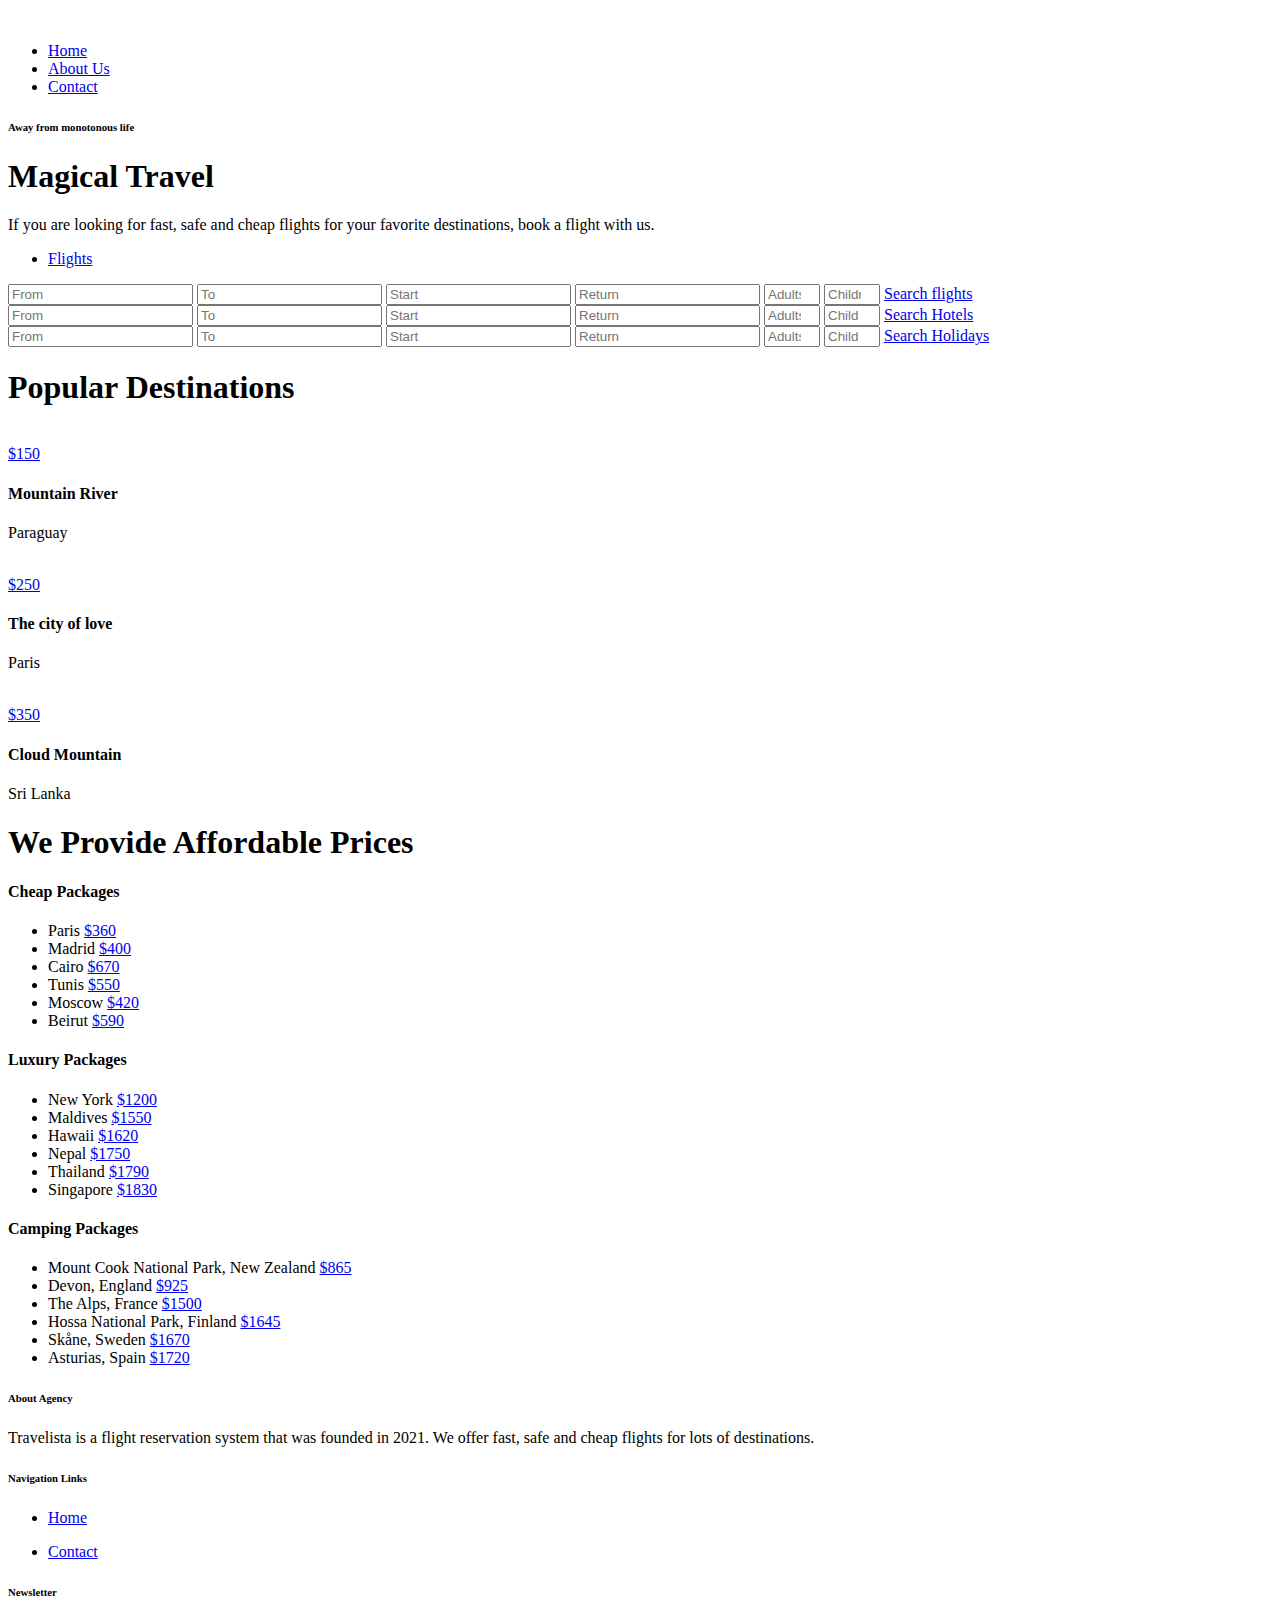
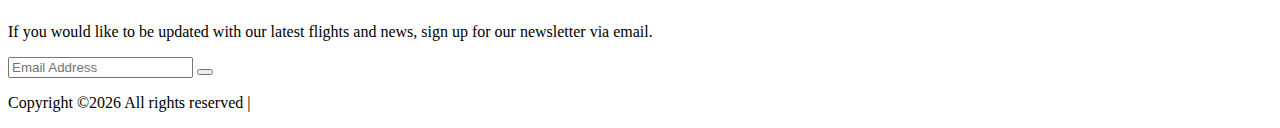
==== index.html @ dd63d9df "removed some elements" ====
<!DOCTYPE html>
	<html lang="zxx" class="no-js">
	<head>
		<!-- Mobile Specific Meta -->
		<meta name="viewport" content="width=device-width, initial-scale=1, shrink-to-fit=no">
		<!-- Favicon-->
		<link rel="shortcut icon" href="img/fav.png">
		<!-- Author Meta -->
		<meta name="author" content="colorlib">
		<!-- Meta Description -->
		<meta name="description" content="">
		<!-- Meta Keyword -->
		<meta name="keywords" content="">
		<!-- meta character set -->
		<meta charset="UTF-8">
		<!-- Site Title -->
		<title>Travel</title>

		<link href="https://fonts.googleapis.com/css?family=Poppins:100,200,400,300,500,600,700" rel="stylesheet"> 
			<!--
			CSS
			============================================= -->
			<link rel="stylesheet" href="css/linearicons.css">
			<link rel="stylesheet" href="css/font-awesome.min.css">
			<link rel="stylesheet" href="css/bootstrap.css">
			<link rel="stylesheet" href="css/magnific-popup.css">
			<link rel="stylesheet" href="css/jquery-ui.css">				
			<link rel="stylesheet" href="css/nice-select.css">							
			<link rel="stylesheet" href="css/animate.min.css">
			<link rel="stylesheet" href="css/owl.carousel.css">				
			<link rel="stylesheet" href="css/main.css">
		</head>
		<body>	
			<header id="header">
				<div class="header-top">
					<div class="container">
			  		<div class="row align-items-center">
			  			<div class="col-lg-6 col-sm-6 col-6 header-top-left">		
			  			</div>
			  			<div class="col-lg-6 col-sm-6 col-6 header-top-right">
			  			</div>
			  		</div>			  					
					</div>
				</div>
				<div class="container main-menu">
					<div class="row align-items-center justify-content-between d-flex">
				      <div id="logo">
				        <a href="index.html"><img src="img/logo.png" alt="" title="" /></a>
				      </div>
				      <nav id="nav-menu-container">
				        <ul class="nav-menu">
				          <li><a href="index.html">Home</a></li>
				          <li><a href="about.html">About Us</a></li>
				          </li>					          					          		          
				          <li><a href="contact.html">Contact</a></li>
				        </ul>
				      </nav><!-- #nav-menu-container -->					      		  
					</div>
				</div>
			</header><!-- #header -->
			
			<!-- start banner Area -->
			<section class="banner-area relative">
				<div class="overlay overlay-bg"></div>				
				<div class="container">
					<div class="row fullscreen align-items-center justify-content-between">
						<div class="col-lg-6 col-md-6 banner-left">
							<h6 class="text-white">Away from monotonous life</h6>
							<h1 class="text-white">Magical Travel</h1>
							<p class="text-white">
								If you are looking for fast, safe and cheap flights for your favorite destinations, book a flight with us.
							</p>
							
						</div>
						<div class="col-lg-4 col-md-6 banner-right">
							<ul class="nav nav-tabs" id="myTab" role="tablist">
							  <li class="nav-item">
							    <a class="nav-link active" id="flight-tab" data-toggle="tab" href="#flight" role="tab" aria-controls="flight" aria-selected="true">Flights</a>
							  </li>
							 
							</ul>
							<div class="tab-content" id="myTabContent">
							  <div class="tab-pane fade show active" id="flight" role="tabpanel" aria-labelledby="flight-tab">
								<form class="form-wrap">
									<input type="text" class="form-control" name="name" placeholder="From " onfocus="this.placeholder = ''" onblur="this.placeholder = 'From '">									
									<input type="text" class="form-control" name="to" placeholder="To " onfocus="this.placeholder = ''" onblur="this.placeholder = 'To '">
									<input type="text" class="form-control date-picker" name="start" placeholder="Start " onfocus="this.placeholder = ''" onblur="this.placeholder = 'Start '">
									<input type="text" class="form-control date-picker" name="return" placeholder="Return " onfocus="this.placeholder = ''" onblur="this.placeholder = 'Return '">
									<input type="number" min="1" max="20" class="form-control" name="adults" placeholder="Adults " onfocus="this.placeholder = ''" onblur="this.placeholder = 'Adults '">
									<input type="number" min="1" max="20" class="form-control" name="child" placeholder="Children " onfocus="this.placeholder = ''" onblur="this.placeholder = 'Child '">							
									<a href="#" class="primary-btn text-uppercase">Search flights</a>									
								</form>
							  </div>
							  <div class="tab-pane fade" id="hotel" role="tabpanel" aria-labelledby="hotel-tab">
								<form class="form-wrap">
									<input type="text" class="form-control" name="name" placeholder="From " onfocus="this.placeholder = ''" onblur="this.placeholder = 'From '">									
									<input type="text" class="form-control" name="to" placeholder="To " onfocus="this.placeholder = ''" onblur="this.placeholder = 'To '">
									<input type="text" class="form-control date-picker" name="start" placeholder="Start " onfocus="this.placeholder = ''" onblur="this.placeholder = 'Start '">
									<input type="text" class="form-control date-picker" name="return" placeholder="Return " onfocus="this.placeholder = ''" onblur="this.placeholder = 'Return '">
									<input type="number" min="1" max="20" class="form-control" name="adults" placeholder="Adults " onfocus="this.placeholder = ''" onblur="this.placeholder = 'Adults '">
									<input type="number" min="1" max="20" class="form-control" name="child" placeholder="Child " onfocus="this.placeholder = ''" onblur="this.placeholder = 'Child '">						
									<a href="#" class="primary-btn text-uppercase">Search Hotels</a>									
								</form>							  	
							  </div>
							  <div class="tab-pane fade" id="holiday" role="tabpanel" aria-labelledby="holiday-tab">
								<form class="form-wrap">
									<input type="text" class="form-control" name="name" placeholder="From " onfocus="this.placeholder = ''" onblur="this.placeholder = 'From '">									
									<input type="text" class="form-control" name="to" placeholder="To " onfocus="this.placeholder = ''" onblur="this.placeholder = 'To '">
									<input type="text" class="form-control date-picker" name="start" placeholder="Start " onfocus="this.placeholder = ''" onblur="this.placeholder = 'Start '">
									<input type="text" class="form-control date-picker" name="return" placeholder="Return " onfocus="this.placeholder = ''" onblur="this.placeholder = 'Return '">
									<input type="number" min="1" max="20" class="form-control" name="adults" placeholder="Adults " onfocus="this.placeholder = ''" onblur="this.placeholder = 'Adults '">
									<input type="number" min="1" max="20" class="form-control" name="child" placeholder="Child " onfocus="this.placeholder = ''" onblur="this.placeholder = 'Child '">							
									<a href="#" class="primary-btn text-uppercase">Search Holidays</a>									
								</form>							  	
							  </div>
							</div>
						</div>
					</div>
				</div>					
			</section>
			<!-- End banner Area -->

			<!-- Start popular-destination Area -->
			<section class="popular-destination-area section-gap">
				<div class="container">
		            <div class="row d-flex justify-content-center">
		                <div class="menu-content pb-70 col-lg-8">
		                    <div class="title text-center">
		                        <h1 class="mb-10">Popular Destinations</h1>
		                    </div>
		                </div>
		            </div>						
					<div class="row">
						<div class="col-lg-4">
							<div class="single-destination relative">
								<div class="thumb relative">
									<div class="overlay overlay-bg"></div>
									<img class="img-fluid" src="img/d1.jpg" alt="">
								</div>
								<div class="desc">	
									<a href="#" class="price-btn">$150</a>			
									<h4>Mountain River</h4>
									<p>Paraguay</p>			
								</div>
							</div>
						</div>
						<div class="col-lg-4">
							<div class="single-destination relative">
								<div class="thumb relative">
									<div class="overlay overlay-bg"></div>
									<img class="img-fluid" src="img/d2.jpg" alt="">
								</div>
								<div class="desc">	
									<a href="#" class="price-btn">$250</a>			
									<h4>The city of love</h4>
									<p>Paris</p>			
								</div>
							</div>
						</div>
						<div class="col-lg-4">
							<div class="single-destination relative">
								<div class="thumb relative">
									<div class="overlay overlay-bg"></div>
									<img class="img-fluid" src="img/d3.jpg" alt="">
								</div>
								<div class="desc">	
									<a href="#" class="price-btn">$350</a>			
									<h4>Cloud Mountain</h4>
									<p>Sri Lanka</p>			
								</div>
							</div>
						</div>												
					</div>
				</div>	
			</section>
			<!-- End popular-destination Area -->
			

			<!-- Start price Area -->
			<section class="price-area section-gap">
				<div class="container">
		            <div class="row d-flex justify-content-center">
		                <div class="menu-content pb-70 col-lg-8">
		                    <div class="title text-center">
		                        <h1 class="mb-10">We Provide Affordable Prices</h1>
		                        
		                    </div>
		                </div>
		            </div>						
					<div class="row">
						<div class="col-lg-4">
							<div class="single-price">
								<h4>Cheap Packages</h4>
								<ul class="price-list">
									<li class="d-flex justify-content-between align-items-center">
										<span>Paris</span>
										<a href="#" class="price-btn">$360</a>
									</li>
									<li class="d-flex justify-content-between align-items-center">
										<span>Madrid</span>
										<a href="#" class="price-btn">$400</a>
									</li>
									<li class="d-flex justify-content-between align-items-center">
										<span>Cairo</span>
										<a href="#" class="price-btn">$670</a>
									</li>
									<li class="d-flex justify-content-between align-items-center">
										<span>Tunis</span>
										<a href="#" class="price-btn">$550</a>
									</li>
									<li class="d-flex justify-content-between align-items-center">
										<span>Moscow</span>
										<a href="#" class="price-btn">$420</a>
									</li>	
									<li class="d-flex justify-content-between align-items-center">
										<span>Beirut</span>
										<a href="#" class="price-btn">$590</a>
									</li>														
								</ul>
							</div>
						</div>
						<div class="col-lg-4">
							<div class="single-price">
								<h4>Luxury Packages</h4>
								<ul class="price-list">
									<li class="d-flex justify-content-between align-items-center">
										<span>New York</span>
										<a href="#" class="price-btn">$1200</a>
									</li>
									<li class="d-flex justify-content-between align-items-center">
										<span>Maldives</span>
										<a href="#" class="price-btn">$1550</a>
									</li>
									<li class="d-flex justify-content-between align-items-center">
										<span>Hawaii</span>
										<a href="#" class="price-btn">$1620</a>
									</li>
									<li class="d-flex justify-content-between align-items-center">
										<span>Nepal</span>
										<a href="#" class="price-btn">$1750</a>
									</li>
									<li class="d-flex justify-content-between align-items-center">
										<span>Thailand</span>
										<a href="#" class="price-btn">$1790</a>
									</li>	
									<li class="d-flex justify-content-between align-items-center">
										<span>Singapore</span>
										<a href="#" class="price-btn">$1830</a>
									</li>														
								</ul>
							</div>
						</div>
						<div class="col-lg-4">
							<div class="single-price">
								<h4>Camping Packages</h4>
								<ul class="price-list">
									<li class="d-flex justify-content-between align-items-center">
										<span>Mount Cook National Park, New Zealand</span>
										<a href="#" class="price-btn">$865</a>
									</li>
									<li class="d-flex justify-content-between align-items-center">
										<span>Devon, England</span>
										<a href="#" class="price-btn">$925</a>
									</li>
									<li class="d-flex justify-content-between align-items-center">
										<span>The Alps, France</span>
										<a href="#" class="price-btn">$1500</a>
									</li>
									<li class="d-flex justify-content-between align-items-center">
										<span>Hossa National Park, Finland</span>
										<a href="#" class="price-btn">$1645</a>
									</li>
									<li class="d-flex justify-content-between align-items-center">
										<span>Skåne, Sweden</span>
										<a href="#" class="price-btn">$1670</a>
									</li>	
									<li class="d-flex justify-content-between align-items-center">
										<span>Asturias, Spain</span>
										<a href="#" class="price-btn">$1720</a>
									</li>														
								</ul>
							</div>
						</div>												
					</div>
				</div>	
			</section>
			<!-- End price Area -->
			

			<!-- start footer Area -->		
			<footer class="footer-area section-gap">
				<div class="container">

					<div class="row">
						<div class="col-lg-3  col-md-6 col-sm-6">
							<div class="single-footer-widget">
								<h6>About Agency</h6>
								<p>
									Travelista is a flight reservation system that was founded in 2021. We offer fast, safe and cheap flights for lots of destinations.
								</p>
							</div>
						</div>
						<div class="col-lg-3 col-md-6 col-sm-6">
							<div class="single-footer-widget">
								<h6>Navigation Links</h6>
								<div class="row">
									<div class="col">
										<ul>
											<li><a href="index.html">Home</a></li>
											
										</ul>
									</div>
									<div class="col">
										<ul>
											<li><a href="contact.html">Contact</a></li>
										</ul>
									</div>										
								</div>							
							</div>
						</div>							
						<div class="col-lg-3  col-md-6 col-sm-6">
							<div class="single-footer-widget">
								<h6>Newsletter</h6>
								<p>
									If you would like to be updated with our latest flights and news, sign up for our newsletter via email.									
								</p>								
								<div id="mc_embed_signup">
									<form target="_blank" action="https://spondonit.us12.list-manage.com/subscribe/post?u=1462626880ade1ac87bd9c93a&amp;id=92a4423d01" method="get" class="subscription relative">
										<div class="input-group d-flex flex-row">
											<input name="EMAIL" placeholder="Email Address" onfocus="this.placeholder = ''" onblur="this.placeholder = 'Email Address '" required="" type="email">
											<button class="btn bb-btn"><span class="lnr lnr-location"></span></button>		
										</div>									
										<div class="mt-10 info"></div>
									</form>
								</div>
							</div>
						</div>
						<div class="col-lg-3  col-md-6 col-sm-6">
							<div class="single-footer-widget mail-chimp">
							</div>
						</div>						
					</div>

					<div class="row footer-bottom d-flex justify-content-between align-items-center">
						<p class="col-lg-8 col-sm-12 footer-text m-0">
Copyright &copy;<script>document.write(new Date().getFullYear());</script> All rights reserved | </p>
						
					</div>
				</div>
			</footer>
			<!-- End footer Area -->	

			<script src="js/vendor/jquery-2.2.4.min.js"></script>
			<script src="js/popper.min.js"></script>
			<script src="js/vendor/bootstrap.min.js"></script>			
			<script src="https://maps.googleapis.com/maps/api/js?key=AIzaSyBhOdIF3Y9382fqJYt5I_sswSrEw5eihAA"></script>		
 			<script src="js/jquery-ui.js"></script>					
  			<script src="js/easing.min.js"></script>			
			<script src="js/hoverIntent.js"></script>
			<script src="js/superfish.min.js"></script>	
			<script src="js/jquery.ajaxchimp.min.js"></script>
			<script src="js/jquery.magnific-popup.min.js"></script>						
			<script src="js/jquery.nice-select.min.js"></script>					
			<script src="js/owl.carousel.min.js"></script>							
			<script src="js/mail-script.js"></script>	
			<script src="js/main.js"></script>	
		</body>
	</html>
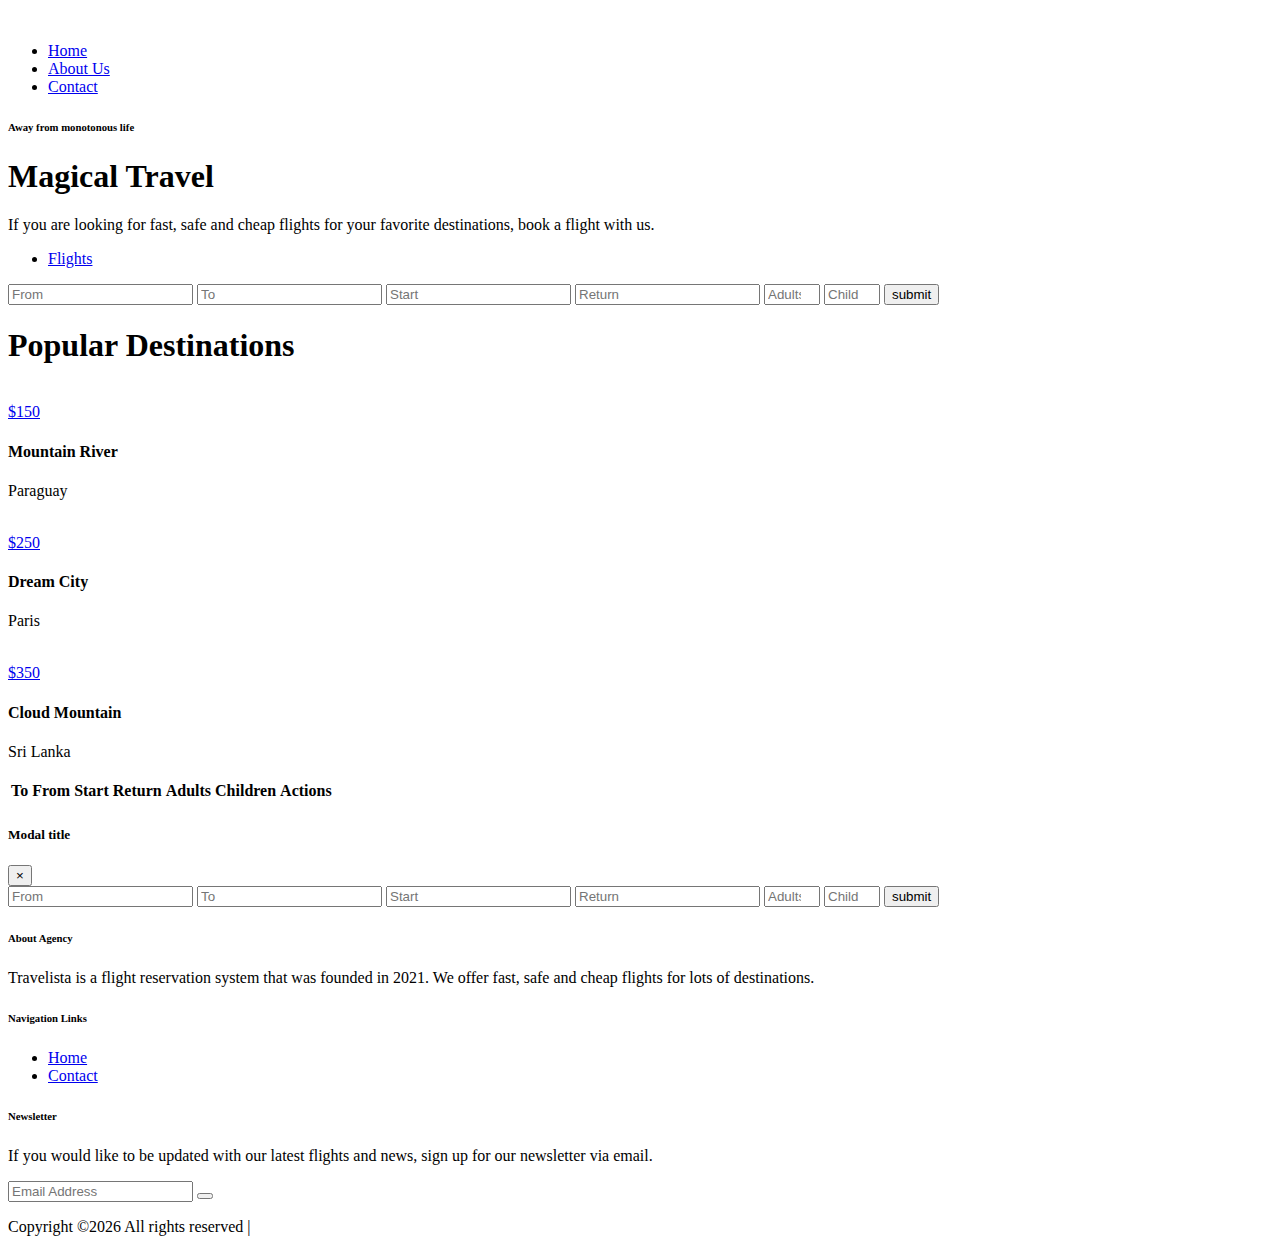
==== commit f102ceb8: "update" ====
--- a/index.html
+++ b/index.html
@@ -1,25 +1,23 @@
 	<!DOCTYPE html>
 	<html lang="zxx" class="no-js">
 	<head>
-		<!-- Mobile Specific Meta -->
+		
 		<meta name="viewport" content="width=device-width, initial-scale=1, shrink-to-fit=no">
-		<!-- Favicon-->
+		
 		<link rel="shortcut icon" href="img/fav.png">
-		<!-- Author Meta -->
+		
 		<meta name="author" content="colorlib">
-		<!-- Meta Description -->
+		
 		<meta name="description" content="">
-		<!-- Meta Keyword -->
+		
 		<meta name="keywords" content="">
-		<!-- meta character set -->
+		
 		<meta charset="UTF-8">
-		<!-- Site Title -->
+		
 		<title>Travel</title>
 
 		<link href="https://fonts.googleapis.com/css?family=Poppins:100,200,400,300,500,600,700" rel="stylesheet"> 
-			<!--
-			CSS
-			============================================= -->
+		
 			<link rel="stylesheet" href="css/linearicons.css">
 			<link rel="stylesheet" href="css/font-awesome.min.css">
 			<link rel="stylesheet" href="css/bootstrap.css">
@@ -29,6 +27,136 @@
 			<link rel="stylesheet" href="css/animate.min.css">
 			<link rel="stylesheet" href="css/owl.carousel.css">				
 			<link rel="stylesheet" href="css/main.css">
+			<script src="jquery-3.6.0.min.js"></script>
+			<script>
+				$(document).ready(function(){
+					$.get("https://dry-lake-79161.herokuapp.com/api/flights/", (data, status) => {
+							data.flights.forEach((item, index) =>{
+								$('#flights').append(`<tr>
+									<td>${item.to}</td>
+									<td>${item.from}</td>
+									<td>${item.start_date}</td>
+									<td>${item.return_date}</td>
+									<td>${item.adults}</td>
+									<td>${item.child}</td>
+									<td>
+										<div class="row">
+											<button type="button" class="btn btn-success"  value=${item.id} data-toggle="modal" data-target="#exampleModal" onclick="dosomething(this.value)">Edit</button>
+											<button type="button" class="btn btn-danger" value=${item.id} onclick="delete_endpoint(this.value)">Delete</button>
+										</div>
+									</td>
+									</tr>`);
+							});
+					});
+					$("#btnSubmit").click(function(){
+						
+						event.preventDefault();
+						let to = $("input[name='to']").val();
+						let from = $("input[name='from']").val();
+						let start = $("input[name='start']").val();
+						let return_date =$("input[name='return']").val();
+						let child= $("input[name='child']").val();
+						let adults = $("input[name='adults']").val();
+						$.post("https://dry-lake-79161.herokuapp.com/api/book-flight/",
+							{
+							to: to,
+							from: from,
+							return: return_date,
+							start: start,
+							child: child,
+							adults: adults
+							},
+							function(){
+								$.get("https://dry-lake-79161.herokuapp.com/api/flights/", (data, status) => {
+									data.flights.forEach((item, index) =>{
+										$('#flights').append(`<tr>
+											<td>${item.to}</td>
+											<td>${item.from}</td>
+											<td>${item.start_date}</td>
+											<td>${item.return_date}</td>
+											<td>${item.adults}</td>
+											<td>${item.child}</td>
+											<td>
+												<div class="row">
+													<button type="button" class="btn btn-success" value=${item.id} data-toggle="modal" data-target="#exampleModal" onclick="dosomething(this.value)">Edit</button>
+													<button type="button" class="btn btn-danger" value=${item.id} onclick="delete_endpoint(this.value)">Delete</button>
+												</div>
+											</td>
+											</tr>`
+										);
+									})
+								});
+								var form = document.getElementById("myForm");
+								form.reset();
+							});
+						});
+						$("#editSubmit").click(function(){
+				
+					event.preventDefault();
+					let to = $("input[name='to-edit']").val();
+					let from = $("input[name='from-edit']").val();
+					let start = $("input[name='start-edit']").val();
+					let return_date =$("input[name='return-edit']").val();
+					let child= $("input[name='child-edit']").val();
+					let adults = $("input[name='adults-edit']").val();
+					let id = $("input[name='id-edit']").val();
+					$.post("https://dry-lake-79161.herokuapp.com/api/update-flight/",
+					{
+					  to: to,
+					  from: from,
+					  return: return_date,
+					  start: start,
+					  child: child,
+					  adults: adults,
+					  flight_id: id
+					},
+					function(){
+						$.get("https://dry-lake-79161.herokuapp.com/api/flights/", (data, status) => {
+							data.flights.forEach((item, index) =>{
+								$('#flights').append(`<tr>
+									<td>${item.to}</td>
+									<td>${item.from}</td>
+									<td>${item.start_date}</td>
+									<td>${item.return_date}</td>
+									<td>${item.adults}</td>
+									<td>${item.child}</td>
+									<td>
+										<div class="row">
+											<button type="button" class="btn btn-success" value=${item.id} data-toggle="modal" data-target="#exampleModal" onclick="dosomething(this.value)">Edit</button>
+											<button type="button" class="btn btn-danger" value=${item.id} onclick="delete_endpoint(this.value)">Delete</button>
+										</div>
+					  				</td>
+									</tr>`);
+							})	
+						});
+						location.reload(true);
+					});
+				  });
+				});
+				function dosomething(value){
+					$.post("https://dry-lake-79161.herokuapp.com/api/flight-data/", {flight_id:value}, (data, status)=>{
+						$("input[name='to-edit']").val(data.to)
+						$("input[name='from-edit']").val(data.from)
+						$("input[name='start-edit']").val(data.start_date)
+						$("input[name='return-edit']").val(data.return_date)
+						$("input[name='adults-edit']").val(data.adults)
+						$("input[name='child-edit']").val(data.child)
+						$("input[name='id-edit']").val(data.id)
+					})
+					
+				};
+				$('#myModal').on('shown.bs.modal', function () {
+  					$('#myInput').trigger('focus')
+				});
+
+				function delete_endpoint(value){
+					$.post("https://dry-lake-79161.herokuapp.com/api/delete-flight/", {flight_id:value}, (data, status)=>{
+						console.log(status)
+						location.reload(true);
+					}); 
+				};
+
+			</script>
 		</head>
 		<body>	
 			<header id="header">
@@ -37,7 +165,6 @@
 			  		<div class="row align-items-center">
 			  			<div class="col-lg-6 col-sm-6 col-6 header-top-left">		
 			  			</div>
-			  			<div class="col-lg-6 col-sm-6 col-6 header-top-right">
 			  			</div>
 			  		</div>			  					
 					</div>
@@ -50,8 +177,7 @@
 				      <nav id="nav-menu-container">
 				        <ul class="nav-menu">
 				          <li><a href="index.html">Home</a></li>
-				          <li><a href="about.html">About Us</a></li>
-				          </li>					          					          		          
+				          <li><a href="about.html">About Us</a></li>		          		          
 				          <li><a href="contact.html">Contact</a></li>
 				        </ul>
 				      </nav><!-- #nav-menu-container -->					      		  
@@ -70,48 +196,24 @@
 							<p class="text-white">
 								If you are looking for fast, safe and cheap flights for your favorite destinations, book a flight with us.
 							</p>
-							
 						</div>
 						<div class="col-lg-4 col-md-6 banner-right">
 							<ul class="nav nav-tabs" id="myTab" role="tablist">
 							  <li class="nav-item">
 							    <a class="nav-link active" id="flight-tab" data-toggle="tab" href="#flight" role="tab" aria-controls="flight" aria-selected="true">Flights</a>
-							  </li>
-							 
+							  </li>	
 							</ul>
 							<div class="tab-content" id="myTabContent">
 							  <div class="tab-pane fade show active" id="flight" role="tabpanel" aria-labelledby="flight-tab">
-								<form class="form-wrap">
-									<input type="text" class="form-control" name="name" placeholder="From " onfocus="this.placeholder = ''" onblur="this.placeholder = 'From '">									
-									<input type="text" class="form-control" name="to" placeholder="To " onfocus="this.placeholder = ''" onblur="this.placeholder = 'To '">
-									<input type="text" class="form-control date-picker" name="start" placeholder="Start " onfocus="this.placeholder = ''" onblur="this.placeholder = 'Start '">
-									<input type="text" class="form-control date-picker" name="return" placeholder="Return " onfocus="this.placeholder = ''" onblur="this.placeholder = 'Return '">
-									<input type="number" min="1" max="20" class="form-control" name="adults" placeholder="Adults " onfocus="this.placeholder = ''" onblur="this.placeholder = 'Adults '">
-									<input type="number" min="1" max="20" class="form-control" name="child" placeholder="Children " onfocus="this.placeholder = ''" onblur="this.placeholder = 'Child '">							
-									<a href="#" class="primary-btn text-uppercase">Search flights</a>									
+								<form class="form-wrap" id="myForm">
+									<input  type="text" class="form-control" name="from" placeholder="From " onfocus="this.placeholder = ''" onblur="this.placeholder = 'From '">									
+									<input  type="text" class="form-control" name="to" placeholder="To " onfocus="this.placeholder = ''" onblur="this.placeholder = 'To '">
+									<input  type="text" class="form-control date-picker" name="start" placeholder="Start " onfocus="this.placeholder = ''" onblur="this.placeholder = 'Start '">
+									<input  type="text" class="form-control date-picker" name="return" placeholder="Return " onfocus="this.placeholder = ''" onblur="this.placeholder = 'Return '">
+									<input  type="number" min="1" max="20" class="form-control" name="adults" placeholder="Adults " onfocus="this.placeholder = ''" onblur="this.placeholder = 'Adults '">
+									<input  type="number" min="1" max="20" class="form-control" name="child" placeholder="Child " onfocus="this.placeholder = ''" onblur="this.placeholder = 'Child '">								
+									<input type="submit" id="btnSubmit" value="submit" class="primary-btn text-uppercase"/>									
 								</form>
-							  </div>
-							  <div class="tab-pane fade" id="hotel" role="tabpanel" aria-labelledby="hotel-tab">
-								<form class="form-wrap">
-									<input type="text" class="form-control" name="name" placeholder="From " onfocus="this.placeholder = ''" onblur="this.placeholder = 'From '">									
-									<input type="text" class="form-control" name="to" placeholder="To " onfocus="this.placeholder = ''" onblur="this.placeholder = 'To '">
-									<input type="text" class="form-control date-picker" name="start" placeholder="Start " onfocus="this.placeholder = ''" onblur="this.placeholder = 'Start '">
-									<input type="text" class="form-control date-picker" name="return" placeholder="Return " onfocus="this.placeholder = ''" onblur="this.placeholder = 'Return '">
-									<input type="number" min="1" max="20" class="form-control" name="adults" placeholder="Adults " onfocus="this.placeholder = ''" onblur="this.placeholder = 'Adults '">
-									<input type="number" min="1" max="20" class="form-control" name="child" placeholder="Child " onfocus="this.placeholder = ''" onblur="this.placeholder = 'Child '">						
-									<a href="#" class="primary-btn text-uppercase">Search Hotels</a>									
-								</form>							  	
-							  </div>
-							  <div class="tab-pane fade" id="holiday" role="tabpanel" aria-labelledby="holiday-tab">
-								<form class="form-wrap">
-									<input type="text" class="form-control" name="name" placeholder="From " onfocus="this.placeholder = ''" onblur="this.placeholder = 'From '">									
-									<input type="text" class="form-control" name="to" placeholder="To " onfocus="this.placeholder = ''" onblur="this.placeholder = 'To '">
-									<input type="text" class="form-control date-picker" name="start" placeholder="Start " onfocus="this.placeholder = ''" onblur="this.placeholder = 'Start '">
-									<input type="text" class="form-control date-picker" name="return" placeholder="Return " onfocus="this.placeholder = ''" onblur="this.placeholder = 'Return '">
-									<input type="number" min="1" max="20" class="form-control" name="adults" placeholder="Adults " onfocus="this.placeholder = ''" onblur="this.placeholder = 'Adults '">
-									<input type="number" min="1" max="20" class="form-control" name="child" placeholder="Child " onfocus="this.placeholder = ''" onblur="this.placeholder = 'Child '">							
-									<a href="#" class="primary-btn text-uppercase">Search Holidays</a>									
-								</form>							  	
 							  </div>
 							</div>
 						</div>
@@ -120,7 +222,7 @@
 			</section>
 			<!-- End banner Area -->
 
-			<!-- Start popular-destination Area -->
+			
 			<section class="popular-destination-area section-gap">
 				<div class="container">
 		            <div class="row d-flex justify-content-center">
@@ -152,7 +254,7 @@
 								</div>
 								<div class="desc">	
 									<a href="#" class="price-btn">$250</a>			
-									<h4>The city of love</h4>
+									<h4>Dream City</h4>
 									<p>Paris</p>			
 								</div>
 							</div>
@@ -174,118 +276,113 @@
 				</div>	
 			</section>
 			<!-- End popular-destination Area -->
+			<!-- Start flight table Area -->
+			<div class="table-responsive">
+				<table class="table" id="flights">
+					<thead class="thead-yellow">
+						<tr>
+							<tr>
+								<th>To</th>
+								<th>From</th>
+								<th>Start</th>
+								<th>Return</th>
+								<th>Adults</th>
+								<th>Children</th>
+								<th>Actions</th>
+							  </tr>
+						</tr>
+					  </thead>
+					<tr>
+					</tr>
+				  </table>
+			</div>
+			<!-- End Flight table Area -->
+			<!--Edit form-->
+			<!-- Modal -->
+			<div class="modal fade" id="exampleModal" tabindex="-1" role="dialog" aria-labelledby="exampleModalLabel" aria-hidden="true">
+				<div class="modal-dialog" role="document">
+				<div class="modal-content">
+					<div class="modal-header">
+					<h5 class="modal-title" id="exampleModalLabel">Modal title</h5>
+					<button type="button" class="close" data-dismiss="modal" aria-label="Close">
+						<span aria-hidden="true">&times;</span>
+					</button>
+					</div>
+					<div class="modal-body">
+						<div class="tab-pane fade show active" id="flight">
+							<form class="form-wrap" id="editForm">
+								<input  type="text" class="form-control" name="from-edit" placeholder="From " onfocus="this.placeholder = ''" onblur="this.placeholder = 'From '">									
+								<input  type="text" class="form-control" name="to-edit" placeholder="To " onfocus="this.placeholder = ''" onblur="this.placeholder = 'To '">
+								<input  type="text" class="form-control date-picker" name="start-edit" placeholder="Start " onfocus="this.placeholder = ''" onblur="this.placeholder = 'Start '">
+								<input  type="text" class="form-control date-picker" name="return-edit" placeholder="Return " onfocus="this.placeholder = ''" onblur="this.placeholder = 'Return '">
+								<input  type="number" min="1" max="20" class="form-control" name="adults-edit" placeholder="Adults " onfocus="this.placeholder = ''" onblur="this.placeholder = 'Adults '">
+								<input  type="number" min="1" max="20" class="form-control" name="child-edit" placeholder="Child " onfocus="this.placeholder = ''" onblur="this.placeholder = 'Child '">
+								<input  type="number"  class="form-control" name="id-edit" placeholder="id-edit" style="display: none;" onfocus="this.placeholder = ''" onblur="this.placeholder = 'id'">							
+								<input type="submit" id="editSubmit" value="submit" class="primary-btn text-uppercase"/>									
+							</form>
+						</div>
+					</div>
+				</div>
+				</div>
+			</div>
+
+			<!--End Edit form-->
+
 			
-
-			<!-- Start price Area -->
-			<section class="price-area section-gap">
+			<section class="area section-gap">
 				<div class="container">
+		            <div class="row d-flex justify-content-center">
+		                <div class="menu-content pb-70 col-lg-9">
+		                    <div class="title text-center">
+						</div>																		
+					</div>
+				</div>	
+			</section>
+			<!-- End Area -->
+			
+
+			<!-- Start Area -->
+		    <section class="-area section-gap">
+		        <div class="container">
 		            <div class="row d-flex justify-content-center">
 		                <div class="menu-content pb-70 col-lg-8">
 		                    <div class="title text-center">
-		                        <h1 class="mb-10">We Provide Affordable Prices</h1>
-		                        
-		                    </div>
+		                       
+		                        </div>
+		                    </div>		                    		                    
 		                </div>
-		            </div>						
-					<div class="row">
-						<div class="col-lg-4">
-							<div class="single-price">
-								<h4>Cheap Packages</h4>
-								<ul class="price-list">
-									<li class="d-flex justify-content-between align-items-center">
-										<span>Paris</span>
-										<a href="#" class="price-btn">$360</a>
-									</li>
-									<li class="d-flex justify-content-between align-items-center">
-										<span>Madrid</span>
-										<a href="#" class="price-btn">$400</a>
-									</li>
-									<li class="d-flex justify-content-between align-items-center">
-										<span>Cairo</span>
-										<a href="#" class="price-btn">$670</a>
-									</li>
-									<li class="d-flex justify-content-between align-items-center">
-										<span>Tunis</span>
-										<a href="#" class="price-btn">$550</a>
-									</li>
-									<li class="d-flex justify-content-between align-items-center">
-										<span>Moscow</span>
-										<a href="#" class="price-btn">$420</a>
-									</li>	
-									<li class="d-flex justify-content-between align-items-center">
-										<span>Beirut</span>
-										<a href="#" class="price-btn">$590</a>
-									</li>														
-								</ul>
-							</div>
-						</div>
-						<div class="col-lg-4">
-							<div class="single-price">
-								<h4>Luxury Packages</h4>
-								<ul class="price-list">
-									<li class="d-flex justify-content-between align-items-center">
-										<span>New York</span>
-										<a href="#" class="price-btn">$1200</a>
-									</li>
-									<li class="d-flex justify-content-between align-items-center">
-										<span>Maldives</span>
-										<a href="#" class="price-btn">$1550</a>
-									</li>
-									<li class="d-flex justify-content-between align-items-center">
-										<span>Hawaii</span>
-										<a href="#" class="price-btn">$1620</a>
-									</li>
-									<li class="d-flex justify-content-between align-items-center">
-										<span>Nepal</span>
-										<a href="#" class="price-btn">$1750</a>
-									</li>
-									<li class="d-flex justify-content-between align-items-center">
-										<span>Thailand</span>
-										<a href="#" class="price-btn">$1790</a>
-									</li>	
-									<li class="d-flex justify-content-between align-items-center">
-										<span>Singapore</span>
-										<a href="#" class="price-btn">$1830</a>
-									</li>														
-								</ul>
-							</div>
-						</div>
-						<div class="col-lg-4">
-							<div class="single-price">
-								<h4>Camping Packages</h4>
-								<ul class="price-list">
-									<li class="d-flex justify-content-between align-items-center">
-										<span>Mount Cook National Park, New Zealand</span>
-										<a href="#" class="price-btn">$865</a>
-									</li>
-									<li class="d-flex justify-content-between align-items-center">
-										<span>Devon, England</span>
-										<a href="#" class="price-btn">$925</a>
-									</li>
-									<li class="d-flex justify-content-between align-items-center">
-										<span>The Alps, France</span>
-										<a href="#" class="price-btn">$1500</a>
-									</li>
-									<li class="d-flex justify-content-between align-items-center">
-										<span>Hossa National Park, Finland</span>
-										<a href="#" class="price-btn">$1645</a>
-									</li>
-									<li class="d-flex justify-content-between align-items-center">
-										<span>Skåne, Sweden</span>
-										<a href="#" class="price-btn">$1670</a>
-									</li>	
-									<li class="d-flex justify-content-between align-items-center">
-										<span>Asturias, Spain</span>
-										<a href="#" class="price-btn">$1720</a>
-									</li>														
-								</ul>
-							</div>
-						</div>												
+		            </div>
+		        </div>
+		    </section>
+		    <!-- End area -->
+
+			<!-- Start Area -->
+			<section class="home-about-area">
+				<div class="container-fluid">
+					<div class="row align-items-center justify-content-end">
+						<div class="col-lg-6 col-md-12 home-about-left">
+							
 					</div>
 				</div>	
 			</section>
-			<!-- End price Area -->
+			<!-- End Area -->
 			
+	
+			<!-- Sta Area -->
+			<section class="area section-gap">
+				<div class="container">
+					<div class="row d-flex justify-content-center">
+						<div class="menu-content pb-60 col-lg-9">
+							<div class="title text-center">
+								
+								</div>	
+							</div>														
+
+						</div>
+					</div>
+				</div>	
+			</section>
+			<!-- End Area -->			
 
 			<!-- start footer Area -->		
 			<footer class="footer-area section-gap">
@@ -306,13 +403,8 @@
 								<div class="row">
 									<div class="col">
 										<ul>
-											<li><a href="index.html">Home</a></li>
-											
-										</ul>
-									</div>
-									<div class="col">
-										<ul>
-											<li><a href="contact.html">Contact</a></li>
+											<li><a href="#">Home</a></li>
+											<li><a href="#">Contact</a></li>
 										</ul>
 									</div>										
 								</div>							
@@ -337,13 +429,15 @@
 						</div>
 						<div class="col-lg-3  col-md-6 col-sm-6">
 							<div class="single-footer-widget mail-chimp">
+								
 							</div>
 						</div>						
 					</div>
 
 					<div class="row footer-bottom d-flex justify-content-between align-items-center">
 						<p class="col-lg-8 col-sm-12 footer-text m-0">
-Copyright &copy;<script>document.write(new Date().getFullYear());</script> All rights reserved | </p>
+Copyright &copy;<script>document.write(new Date().getFullYear());</script> All rights reserved | 
+</p>
 						
 					</div>
 				</div>
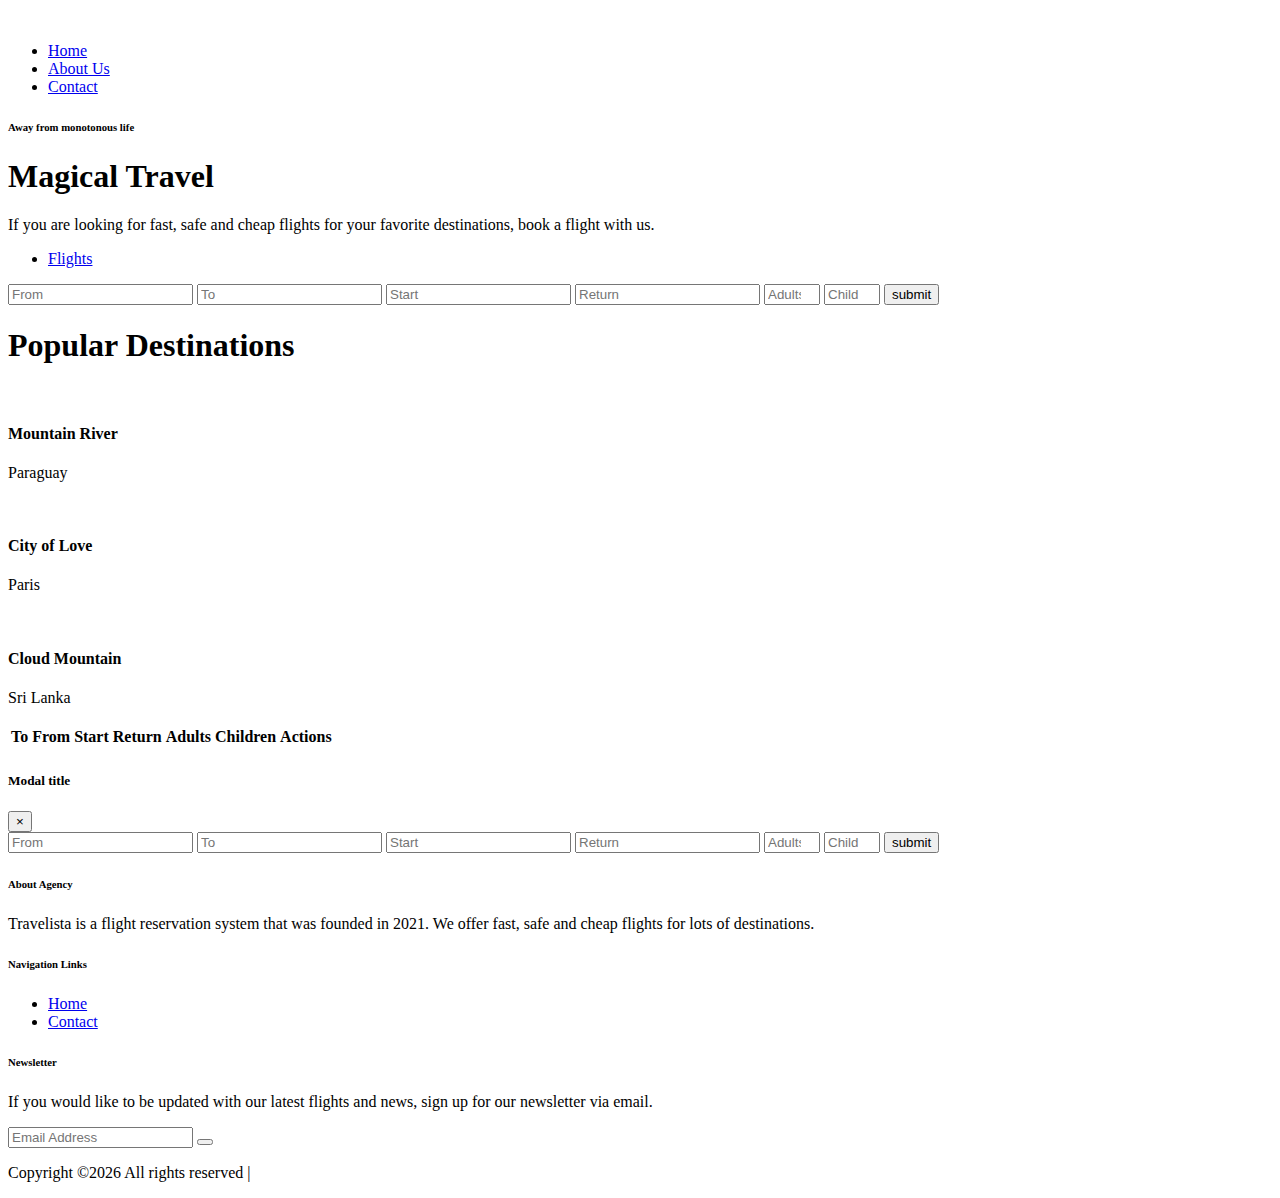
==== commit 618156d6: "update" ====
--- a/index.html
+++ b/index.html
@@ -180,7 +180,7 @@
 				          <li><a href="about.html">About Us</a></li>		          		          
 				          <li><a href="contact.html">Contact</a></li>
 				        </ul>
-				      </nav><!-- #nav-menu-container -->					      		  
+				      </nav>				      		  
 					</div>
 				</div>
 			</header><!-- #header -->
@@ -239,8 +239,7 @@
 									<div class="overlay overlay-bg"></div>
 									<img class="img-fluid" src="img/d1.jpg" alt="">
 								</div>
-								<div class="desc">	
-									<a href="#" class="price-btn">$150</a>			
+								<div class="desc">				
 									<h4>Mountain River</h4>
 									<p>Paraguay</p>			
 								</div>
@@ -252,9 +251,8 @@
 									<div class="overlay overlay-bg"></div>
 									<img class="img-fluid" src="img/d2.jpg" alt="">
 								</div>
-								<div class="desc">	
-									<a href="#" class="price-btn">$250</a>			
-									<h4>Dream City</h4>
+								<div class="desc">				
+									<h4>City of Love</h4>
 									<p>Paris</p>			
 								</div>
 							</div>
@@ -265,8 +263,7 @@
 									<div class="overlay overlay-bg"></div>
 									<img class="img-fluid" src="img/d3.jpg" alt="">
 								</div>
-								<div class="desc">	
-									<a href="#" class="price-btn">$350</a>			
+								<div class="desc">		
 									<h4>Cloud Mountain</h4>
 									<p>Sri Lanka</p>			
 								</div>
